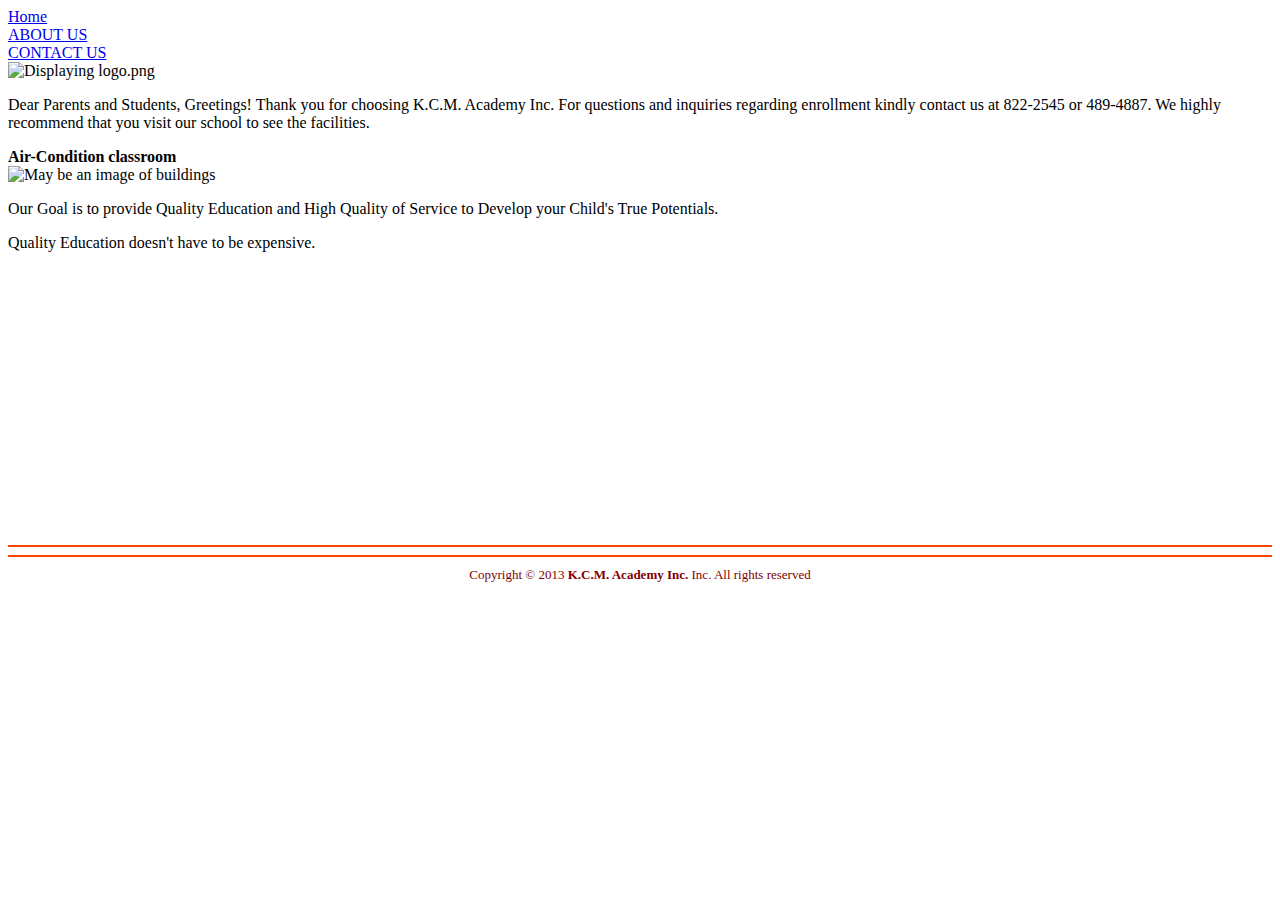
==== MyNav/index.html @ 650f21be "Update index.html" ====
<!DOCTYPE html>
<html lang="en">
<head>
    <meta charset="UTF-8">
    <meta http-equiv="X-UA-Compatible" content="IE=edge">
    <meta name="viewport" content="width=device-width, initial-scale=1.0">
     <link href="style.css" rel="stylesheet" />
</head>
<body>
  <div class="container">
  <div class= "col"><a href="https://arjayquinao.github.io/about/">Home</a></div>
  <div class="col"><a href="https://arjayquinao.github.io/about/">ABOUT US</a> </div
    <div class="col"><a href="https://codepen.io/arjayquinao/pen/YzNgdBy"> CONTACT US</a></div>
</div>

<div class="image_container">
 <div class="img_item right">
  <img src="https://drive.google.com/thumbnail?id=1veV5nJv3-lf7_E5xMJzVbhP4_eRbqkc3&amp;authuser=0&amp;sz=w300-h250" class="ndfHFb-c4YZDc-HiaYvf-RJLb9c" alt="Displaying logo.png" aria-hidden="true"> 
  </div>
  
  <div class="img_item ">
    <p>Dear Parents and Students,
Greetings!
Thank you for choosing K.C.M. Academy Inc.
For questions and inquiries regarding enrollment kindly contact us at 822-2545 or 489-4887.
      We highly recommend that you visit our school to see the facilities.</p>
    
    <b> Air-Condition classroom</b>


  </div>
<div class=  "img_container2">
  <div class= "img_item2 right">
   <img height="280" width="645" alt="May be an image of buildings" class="i09qtzwb n7fi1qx3 datstx6m pmk7jnqg j9ispegn kr520xx4 k4urcfbm bixrwtb6" referrerpolicy="origin-when-cross-origin" src="https://scontent.fmnl5-1.fna.fbcdn.net/v/t1.6435-9/124833764_3687747164596591_3261739699985042761_n.jpg?_nc_cat=102&amp;ccb=1-3&amp;_nc_sid=8bfeb9&amp;_nc_eui2=AeEYjH-eUZV4xCtBVLu26PRnEBFd3KMHoo4QEV3coweijo4nM5cRlQiMfZO21uRT6XGvOLCyAvT5FIOVwxS8Txi7&amp;_nc_ohc=NMTRwL0C3ckAX8hFeXn&amp;_nc_ht=scontent.fmnl5-1.fna&amp;oh=fc68f1d5bc35237b1eb78b79b293371b&amp;oe=60A9991C">
  </div>
  
  <div class="img_item2">
    <p>Our Goal is to provide Quality Education and High Quality of Service to Develop your Child's True Potentials.</p> 
    <p> Quality Education doesn't have to be expensive.</p>
    
  </div>
  <div class="wsite-map"><iframe allowtransparency="true" frameborder="0" scrolling="no" style="width: 100%; height: 250px; margin-top: 15px; margin-bottom: 10   px;" src="//www.weebly.com/weebly/apps/generateMap.php?map=google&amp;elementid=770463279936481851&amp;ineditor=0&amp;control=1&amp;width=auto&amp;height=250px&amp;overviewmap=1&amp;scalecontrol=1&amp;typecontrol=1&amp;zoom=15&amp;long=121.0249100&amp;lat=14.4745800&amp;domain=www&amp;point=1&amp;align=2&amp;reseller=false"></iframe></div>
  
 <div id="802557860954990511" align="left" style="width: 100%; overflow-y: hidden;" class="wcustomhtml"><script language="javascript">
		document.write('<hr noshade color="#ffff4444000000">');
	</script><hr noshade="" color="#ffff4444000000">
<script language="javascript">
		document.write('<center><font color="black" size="2">Copyright &copy 2013 <b>K.C.M. Academy Inc.</b> Inc. All rights reserved</font></center>');
	</div>
   </script><center><font color="maroon" size="2">Copyright © 2013 <b>K.C.M. Academy Inc.</b> Inc. All rights reserved</font></center> </div>  
</body>
</html>
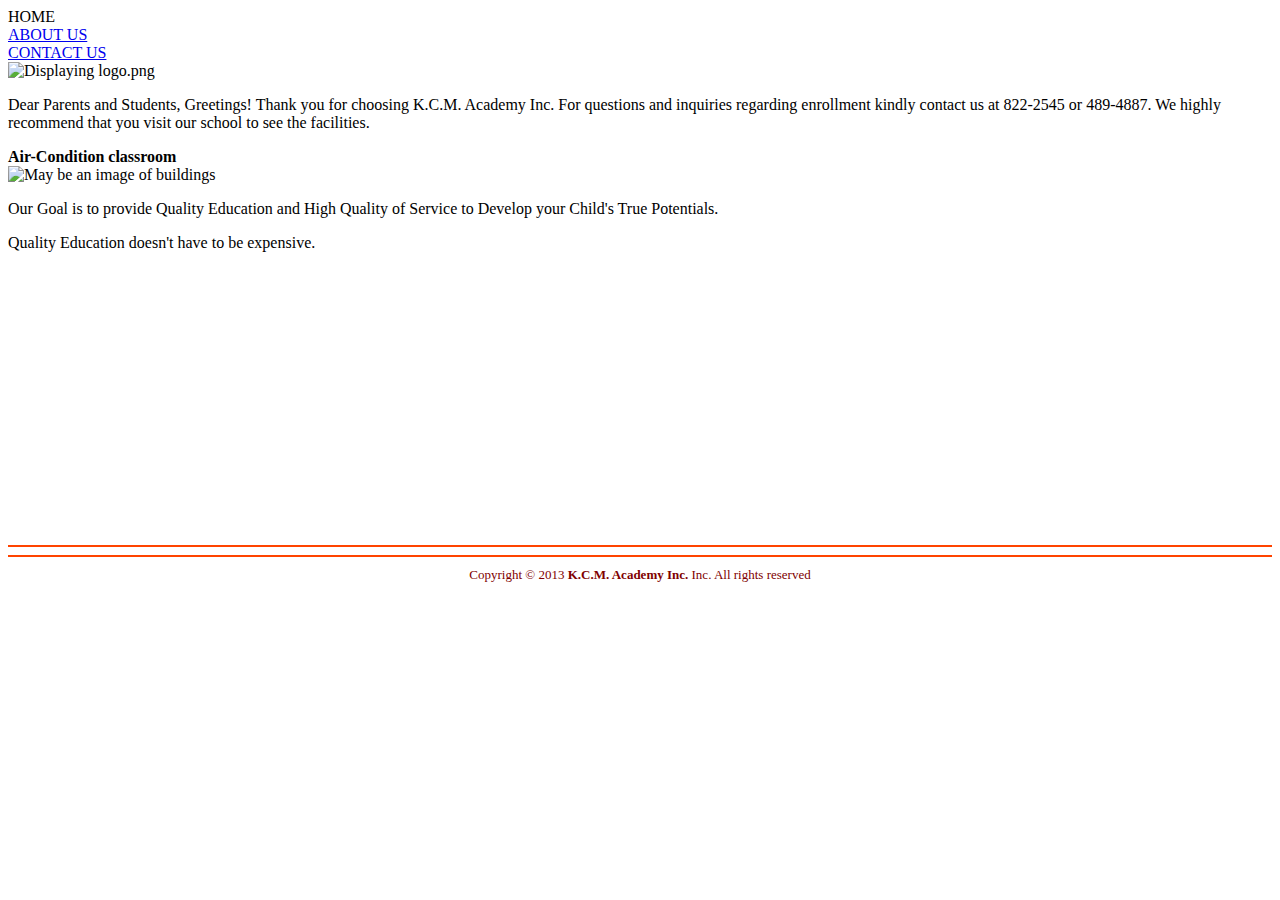
==== commit 7adebf95: "Update index.html" ====
--- a/MyNav/index.html
+++ b/MyNav/index.html
@@ -7,9 +7,9 @@
      <link href="style.css" rel="stylesheet" />
 </head>
 <body>
-  <div class="container">
-  <div class= "col"><a href="https://arjayquinao.github.io/about/">Home</a></div>
-  <div class="col"><a href="https://arjayquinao.github.io/about/">ABOUT US</a> </div
+ <div class="container">
+  <div class= "col"> HOME</div>
+  <div class="col"><a href="https://arjayquinao.github.io/about/">ABOUT US</a> </div>
     <div class="col"><a href="https://codepen.io/arjayquinao/pen/YzNgdBy"> CONTACT US</a></div>
 </div>
 
